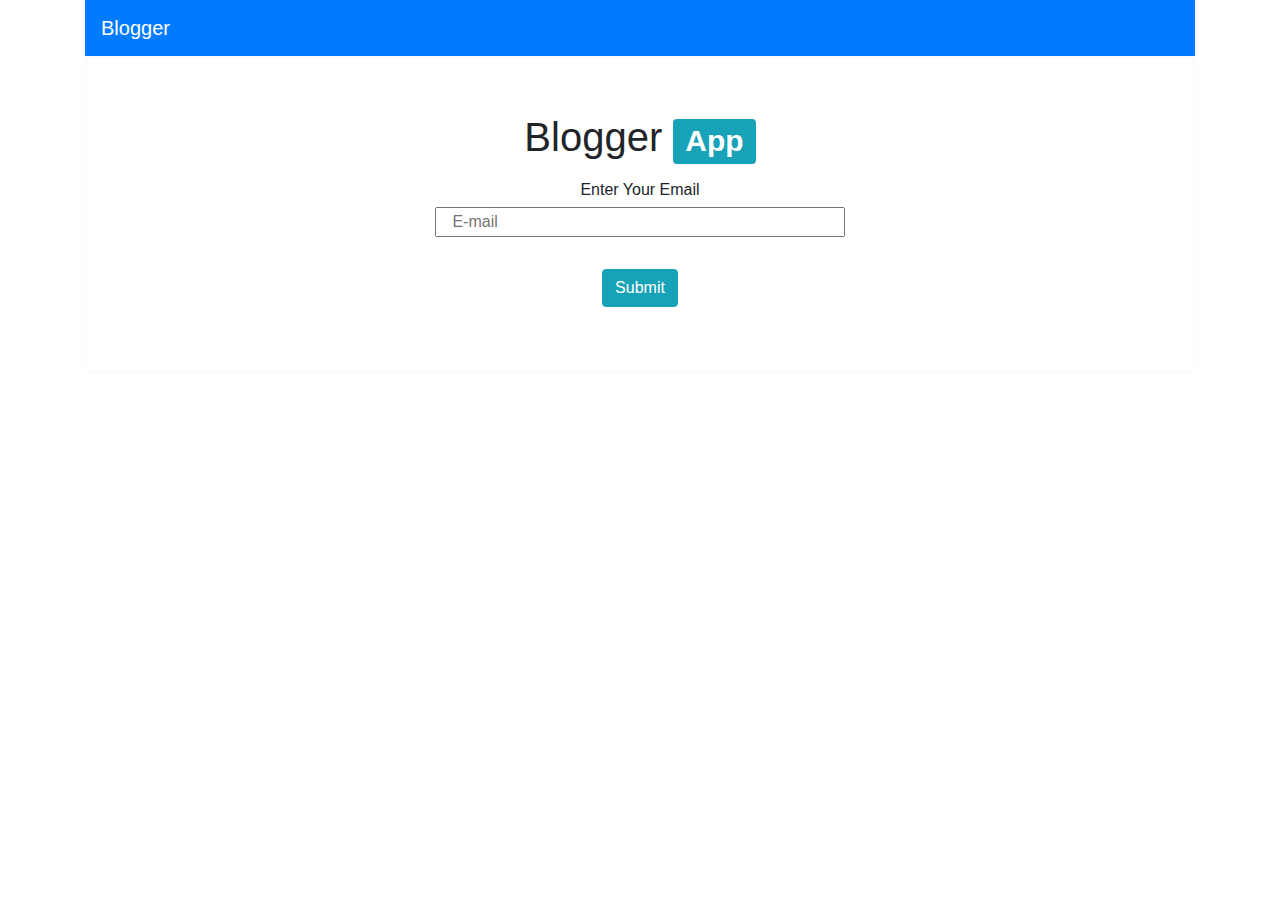
==== src/main/resources/templates/blog/index.html @ 8b7e9449 "27/01/2020" ====
<!DOCTYPE html>
<html lang="en" xmlns:th="https://www.thymeleaf.org">
<head>
    <!-- Required meta tags -->
    <meta charset="utf-8">
    <meta name="viewport" content="width=device-width, initial-scale=1, shrink-to-fit=no">

    <!-- Bootstrap CSS -->
    <link rel="stylesheet" href="https://stackpath.bootstrapcdn.com/bootstrap/4.4.1/css/bootstrap.min.css"
          integrity="sha384-Vkoo8x4CGsO3+Hhxv8T/Q5PaXtkKtu6ug5TOeNV6gBiFeWPGFN9MuhOf23Q9Ifjh" crossorigin="anonymous">
    <title>Techcret : Sign In</title>
</head>


<body>
<div class="container">

                 <nav class="navbar navbar-expand-lg navbar navbar-dark bg-primary">
                    <a class="navbar-brand" >Blogger</a>
                    <div class="collapse navbar-collapse" id="navbarNav">
                        <ul class="navbar-nav">
                            <li class="nav-item active">

                            </li>
                            <li class="nav-item active ">

                            </li>

                        </ul>
                    </div>
                </nav>

                    <form th:action="@{/create}" class="text-center border border-light p-5 "   method="post">
                            <div class="form-group col-sm-12">
                                <!-- <label for="exampleInputEmail1">Email address</label>-->
                                <h3>
                                    <h1>Blogger <span class="badge badge-info"> App</span></h1>

                                </h3>
                            </div>



                        <div class="form-group col-sm-12">
                           <h6>Enter Your Email</h6>
                            <input type="text" class="form-group col-sm-5" id="email" name="email" placeholder="E-mail">
                        </div>

                        <div class="form-group col-sm-12">
                            <button type="submit" class="btn btn-info " > Submit</button>

                        </div>






                    </form>
</div>


<script src="https://code.jquery.com/jquery-3.4.1.slim.min.js"
        integrity="sha384-J6qa4849blE2+poT4WnyKhv5vZF5SrPo0iEjwBvKU7imGFAV0wwj1yYfoRSJoZ+n"
        crossorigin="anonymous"></script>
<script src="https://cdn.jsdelivr.net/npm/popper.js@1.16.0/dist/umd/popper.min.js"
        integrity="sha384-Q6E9RHvbIyZFJoft+2mJbHaEWldlvI9IOYy5n3zV9zzTtmI3UksdQRVvoxMfooAo"
        crossorigin="anonymous"></script>
<script src="https://stackpath.bootstrapcdn.com/bootstrap/4.4.1/js/bootstrap.min.js"
        integrity="sha384-wfSDF2E50Y2D1uUdj0O3uMBJnjuUD4Ih7YwaYd1iqfktj0Uod8GCExl3Og8ifwB6"
        crossorigin="anonymous"></script>



</body>
</html>
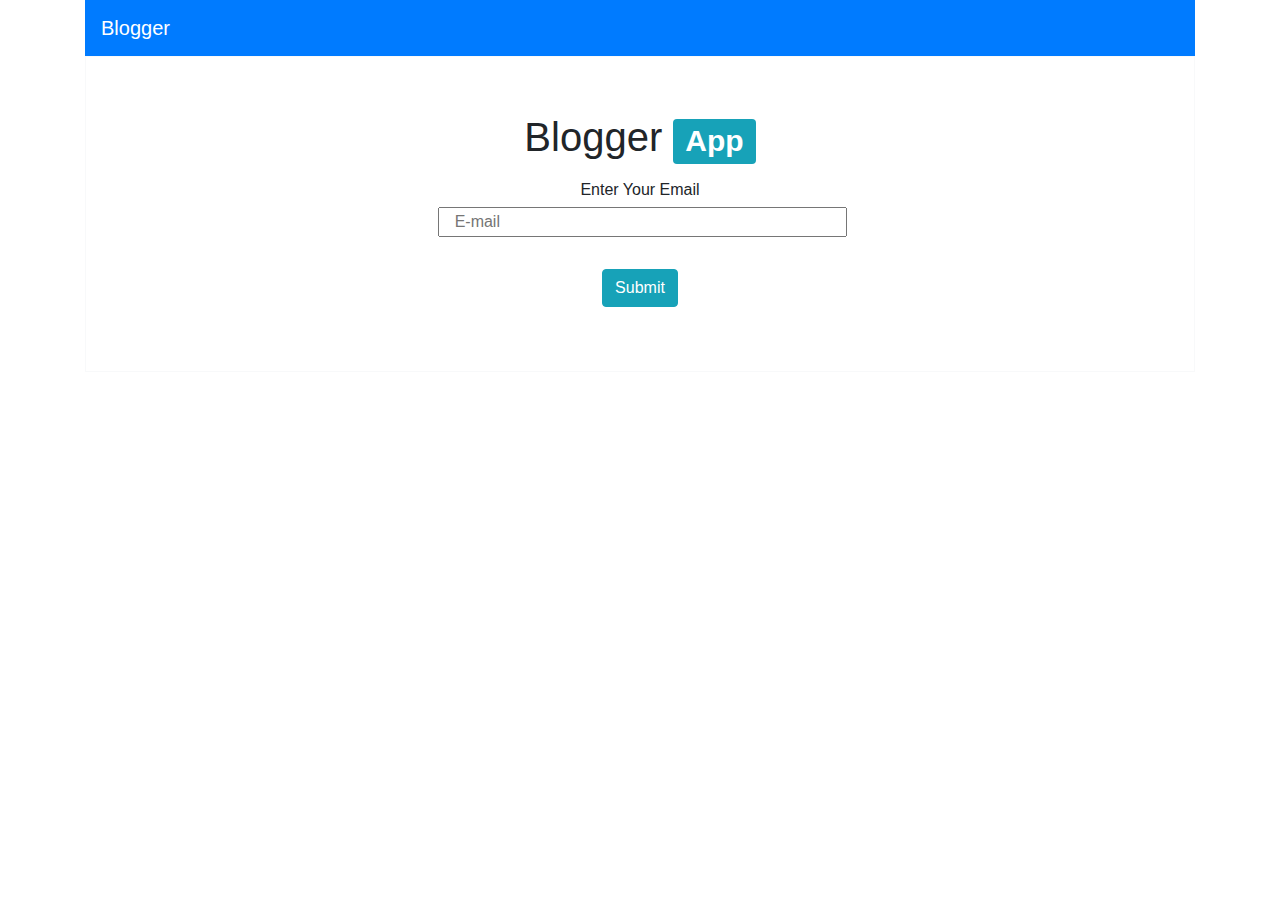
==== commit 3a4dbe93: "Final Push date : 29/01/2020" ====
--- a/src/main/resources/templates/blog/index.html
+++ b/src/main/resources/templates/blog/index.html
@@ -38,28 +38,21 @@
 
                                 </h3>
                             </div>
-
-
-
                         <div class="form-group col-sm-12">
                            <h6>Enter Your Email</h6>
-                            <input type="text" class="form-group col-sm-5" id="email" name="email" placeholder="E-mail">
+                            <label for="email"></label>
+                            <input type="text" class="form-group col-sm-5" id="email" name="email" placeholder="E-mail" required>
+                            <div class="valid-feedback">Valid.</div>
+                            <div class="invalid-feedback">Please Provide !</div>
                         </div>
 
                         <div class="form-group col-sm-12">
-                            <button type="submit" class="btn btn-info " > Submit</button>
+                            <button type="submit" class="btn btn-info " id="emailCheck"  > Submit</button>
+                        </div>
+                    </form>
+                  </div>
 
-                        </div>
-
-
-
-
-
-
-                    </form>
-</div>
-
-
+<script src="https://ajax.googleapis.com/ajax/libs/jquery/2.1.1/jquery.min.js"></script>
 <script src="https://code.jquery.com/jquery-3.4.1.slim.min.js"
         integrity="sha384-J6qa4849blE2+poT4WnyKhv5vZF5SrPo0iEjwBvKU7imGFAV0wwj1yYfoRSJoZ+n"
         crossorigin="anonymous"></script>
@@ -71,6 +64,15 @@
         crossorigin="anonymous"></script>
 
 
+<script>
 
+    $(document).ready(function(){
+        $("#emailCheck").click(function(){
+            var str = $("#email").val();
+            localStorage.setItem("email",str);
+        });
+    });
+
+</script>
 </body>
 </html>